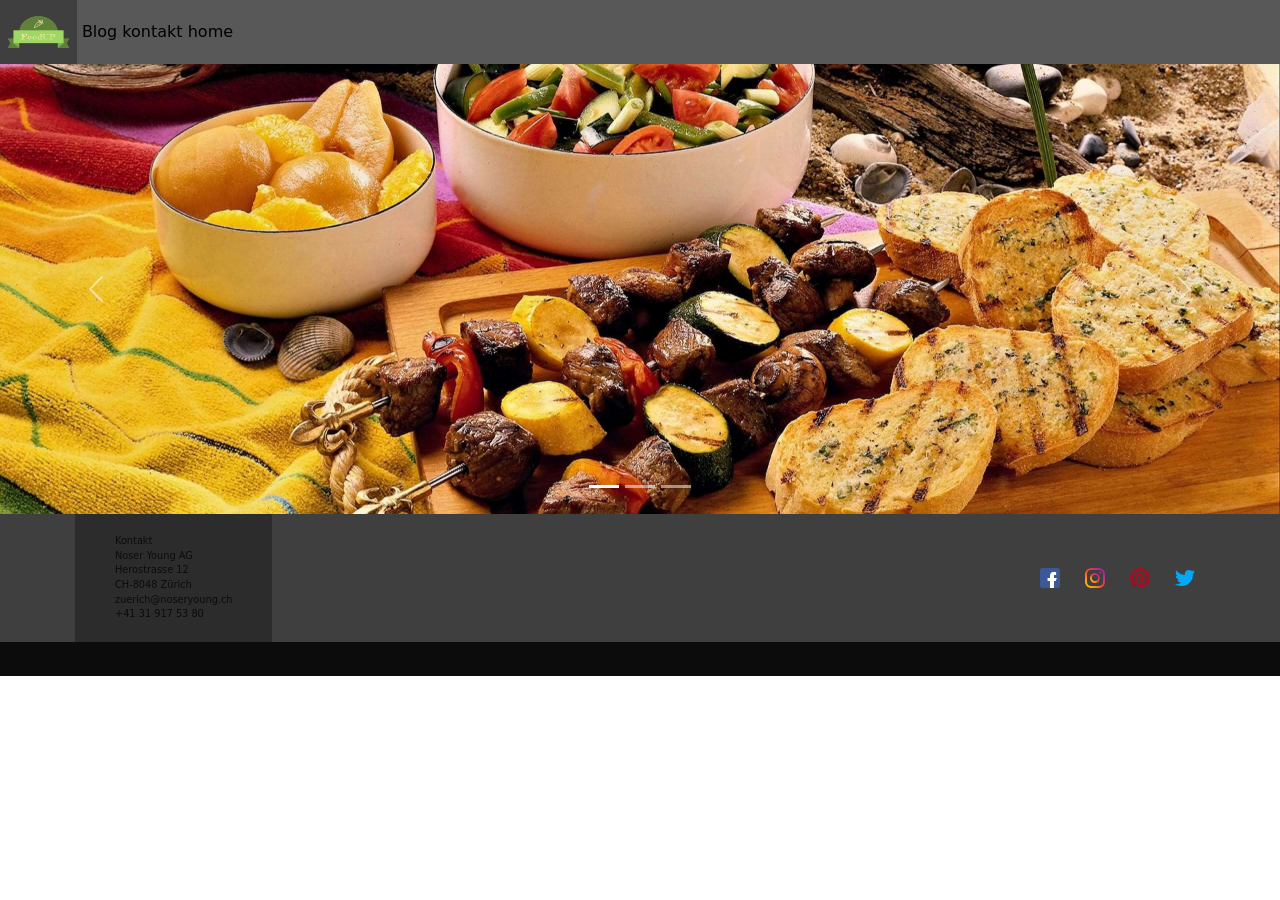
==== index.html @ 43442aca "carroussel verbessert und social media eingefügt" ====
<!doctype html>
<html lang="en">
  <head>
    <meta charset="utf-8">
    <meta name="viewport" content="width=device-width, initial-scale=1">
    <title>Noé LB Ük101</title>


    <link rel="stylesheet" href="style/stylesheet.css">
    <link href="https://cdn.jsdelivr.net/npm/bootstrap@5.3.8/dist/css/bootstrap.min.css" rel="stylesheet" integrity="sha384-sRIl4kxILFvY47J16cr9ZwB07vP4J8+LH7qKQnuqkuIAvNWLzeN8tE5YBujZqJLB" crossorigin="anonymous">
  </head>
  <body>
    
<header>

    <nav>
        
       <img class="bild" src="./img/logo/logo_transparent.png" alt="">


        <a href="./sites/blog.html">Blog</a>
        <a href="./sites/contact.html">kontakt</a>
        <a href="index.html">home</a>
        
        
        <label for="seiten"></label>


    
    
    </nav>
</header>
<div id="carouselExampleIndicators" class="carousel slide">
  <div class="carousel-indicators">
    <button type="button" data-bs-target="#carouselExampleIndicators" data-bs-slide-to="0" class="active" aria-current="true" aria-label="Slide 1"></button>
    <button type="button" data-bs-target="#carouselExampleIndicators" data-bs-slide-to="1" aria-label="Slide 2"></button>
    <button type="button" data-bs-target="#carouselExampleIndicators" data-bs-slide-to="2" aria-label="Slide 3"></button>
 
  </div>
  <div class="carousel-inner">
    <div class="carousel-item active">
      <img src="./img/imgCarouselAndTitle/1.jpg" class="d-block w-100" alt="...">
    </div>

    <div class="carousel-item">
      <img src="./img/imgCarouselAndTitle/2.jpg" class="d-block w-100" alt="...">
    </div>

    <div class="carousel-item">
      <img src="./img/imgCarouselAndTitle/3.jpg" class="d-block w-100" alt="...">
      </div>
     
  </div>
  <button class="carousel-control-prev" type="button" data-bs-target="#carouselExampleIndicators" data-bs-slide="prev">
    <span class="carousel-control-prev-icon" aria-hidden="true"></span>
    <span class="visually-hidden">Previous</span>
  </button>
  <button class="carousel-control-next" type="button" data-bs-target="#carouselExampleIndicators" data-bs-slide="next">
    <span class="carousel-control-next-icon" aria-hidden="true"></span>
    <span class="visually-hidden">Next</span>
  </button>
</div>



















    <script src="https://cdn.jsdelivr.net/npm/bootstrap@5.3.8/dist/js/bootstrap.bundle.min.js" integrity="sha384-FKyoEForCGlyvwx9Hj09JcYn3nv7wiPVlz7YYwJrWVcXK/BmnVDxM+D2scQbITxI" crossorigin="anonymous"></script>



   

    <footer class="footer">

        <p class="kontakt">Kontakt <br>

Noser Young AG <br>
Herostrasse 12 <br>
CH-8048 Zürich <br>
zuerich@noseryoung.ch <br>
+41 31 917 53 80
</p>

        <!-- social media -->

      

<!-- Container startet hier -->
<div class="social-container">

  <!-- Facebook -->
  <a href="https://www.facebook.com/?locale=de_DE" class="social-link" target="_blank">
    <img src="./img/socialMediaIcons/facebook.png">
  </a>

  <!-- Instagram -->
  <a href="https://www.instagram.com/" class="social-link" target="_blank">
    <img src="/img/socialMediaIcons/instagram.png">
  </a>

  <!-- Pinterest -->
  <a href="https://ch.pinterest.com/" class="social-link" target="_blank">
    <img src="./img/socialMediaIcons/pinterest.png">
  </a>

  <!-- Twitter / X -->
  <a href="https://x.com/?lang=de" class="social-link" target="_blank">
    <img src="./img/socialMediaIcons/twitter.png">
  </a>

</div> 
<!-- Container endet hier -->














    </footer>
    <footer class="Footerschwarz">
       
        </footer>
  </body>
</html>
---- style/stylesheet.css ----
body {

    background: #D1D8DD;
    
    

}

header {

    background-color: #787878;
}


nav {

   background-color: #585858;
   height: 4em;
}
img {

height: 100%;
width: 100%;
 background-color: #3f3f3f;

}

.carousel-item img {
  width: 100%;
  height: 450px;             /* Dieselbe feste Karussell-Höhe */
  object-fit: cover;         /* Bild füllt das gesamte Kästchen aus */
  object-position: center;   /* Das Bild wird in der Mitte zentriert */
}



#seiten {
    float: right;

}



.bild {

    width: 6%;
    height: 100%;
}

a  {

    color: black !important;
    text-decoration: none !important;
    

}


a:hover {

    color: rgb(100, 100, 100) !important;
    text-decoration: none !important;

}








/* alles am boden (footer) */


.Footerschwarz {
    background-color: #0c0c0c;
    height: 2.1em;
    width: 100%;
}




.footerschwarz {

    background-color: #212121;
}


.footer {
 height: 8em;
    width: 100%;
    background-color: #3f3f3f;
    

}

/* da diese schwarzen kästchen */

.footkontaktformat {

    background-color: #2e2e2e;

    width: 5em;
    height: 5em;
    color: black;
    text-align: center;
   
}


footer {
    height: 60px;
    background-color: #858a8c;
    display: flex;
    align-items: center;
    justify-content: space-between;
    padding: 0 75px;
}


.kontakt {
    background-color: #2c2c2c;
    padding: 20px 40px;
    margin: 0;
    color: #0c0c0c;
    overflow: hidden;
    font-size: 0.61em;
}


.social-link {
  display: inline-flex;
  align-items: center;
  justify-content: center;
  width: 40px;         /* Breite des Kästchens/Kreises */
  height: 40px;        /* Höhe des Kästchens/Kreises */
  border-radius: 50%;   /* Macht das Kästchen rund (für eckig einfach löschen) */
  transition: background-color 0.3s ease; /* Weicher Übergang beim Hovern */
}

/* Der Hover-Effekt: Kästchen/Kreis erscheint */
.social-link:hover {
  background-color: #1877F2; /* Facebook-Blau (oder jede andere Farbe) */
}

/* Styling für das Icon selbst */
.social-link img {
  width: 20px;         /* Grösse des Icons im Kästchen */
  height: auto;
}

/* Der Hover-Effekt: Kästchen/Kreis erscheint */
.social-link:hover {
  background-color: #a89f00; /* Facebook-Blau (oder jede andere Farbe) */
}

/* Styling für das Icon selbst */
.social-link img {
  width: 20px;         /* Grösse des Icons im Kästchen */
  height: auto;
}
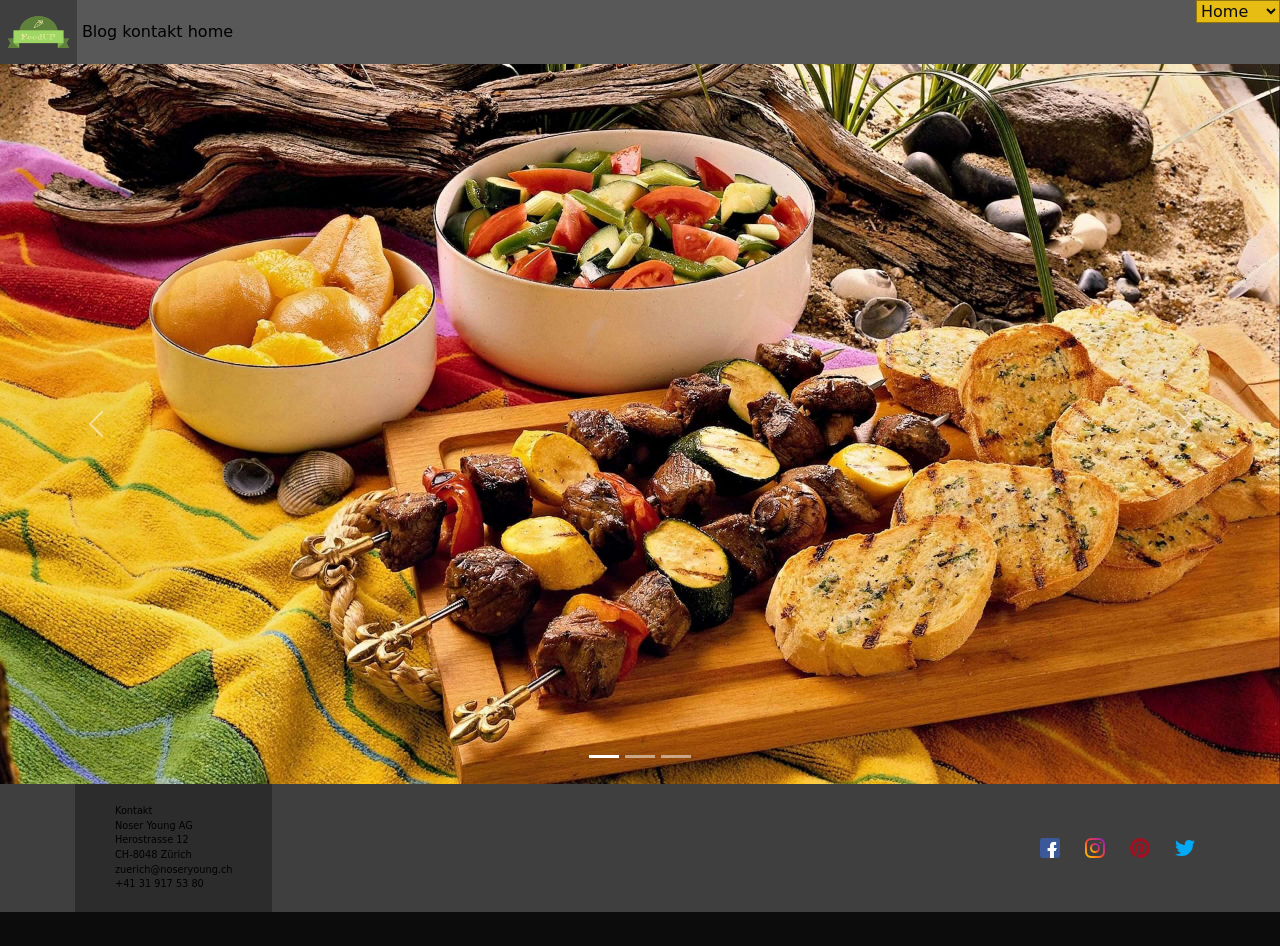
==== commit 4c95a0c1: "finish? commit" ====
--- a/index.html
+++ b/index.html
@@ -25,7 +25,13 @@
         
         <label for="seiten"></label>
 
-
+      <!-- dropdown -->
+<select id="seiten" onchange="location = this.value;">
+    
+    <option value="index.html" >Home</option>
+    <option value="./sites/blog.html">Blog</option>
+    <option value="./sites/contact.html" >Kontakt</option>
+</select>
     
     
     </nav>
@@ -86,14 +92,16 @@
    
 
     <footer class="footer">
-
-        <p class="kontakt">Kontakt <br>
-
-Noser Young AG <br>
-Herostrasse 12 <br>
-CH-8048 Zürich <br>
-zuerich@noseryoung.ch <br>
-+41 31 917 53 80
+ 
+     <p class="kontakt">
+  <a href="./sites/contact.html">
+    Kontakt <br>
+    Noser Young AG <br>
+    Herostrasse 12 <br>
+    CH-8048 Zürich <br>
+    zuerich@noseryoung.ch <br>
+    +41 31 917 53 80
+  </a>
 </p>
 
         <!-- social media -->
--- a/style/stylesheet.css
+++ b/style/stylesheet.css
@@ -25,18 +25,17 @@
 
 }
 
-.carousel-item img {
-  width: 100%;
-  height: 450px;             /* Dieselbe feste Karussell-Höhe */
-  object-fit: cover;         /* Bild füllt das gesamte Kästchen aus */
-  object-position: center;   /* Das Bild wird in der Mitte zentriert */
+.carousel {
+  background-color: #3f3f3f;
 }
 
 
 
 #seiten {
     float: right;
-
+    color: #0c0c0c;
+    background-color: #E7BC13;
+    border-color: #90760e;
 }
 
 
@@ -81,11 +80,6 @@
 
 
 
-
-.footerschwarz {
-
-    background-color: #212121;
-}
 
 
 .footer {
@@ -130,34 +124,156 @@
 }
 
 
+
+
+
+
+
+
+
+.carousel-container {
+    position: relative;
+}
+
+.kontaktformular {
+    position: absolute;
+    top: 50%;
+    left: 50%;
+    transform: translate(-50%, -50%);
+
+    width: 300px;
+    padding: 20px;
+
+    background-color: #dfe2e2;
+     border-radius: 5%;
+}
+
+.kontaktformular input,
+.kontaktformular textarea {
+    width: 100%;
+    margin-bottom: 10px;
+    box-sizing: border-box;
+}
+
+.kontaktformular textarea {
+    height: 100px;
+}
+
+.kontaktformular button {
+    display: block;
+    margin: 10px auto 0;
+    
+    border-radius: 20%;
+}
+
+
+
+
+.blogposts  {
+    position: absolute;
+    top: 50%;
+    left: 50%;
+    transform: translate(-50%, -50%);
+
+    width: 300px;
+    padding: 20px;
+
+    
+     border-radius: 5%;
+}
+#seiten {
+    float: right;
+
+}
+
+.karten-container {
+    display: grid;
+    grid-template-columns: 200px 200px;
+    justify-content: center;
+    gap: 20px 30px;
+}
+
+.karte {
+    width: 200px;
+    position: relative;
+}
+
+.karte img {
+    width: 200px;
+    height: auto;
+    display: block;
+}
+
+.karte p {
+    position: absolute;
+    top: 100%;
+    left: 0;
+    width: 200px;
+
+    margin: 0;
+    padding: 8px;
+    box-sizing: border-box;
+
+    background-color: #585858;
+    color: #D1D8DD;
+    font-size: 12px;
+
+    opacity: 0;
+    visibility: hidden;
+    z-index: 10;
+
+    transition: opacity 0.2s;
+}
+
+.karte:hover p {
+    opacity: 1;
+    visibility: visible;
+}
+.karte h2 {
+    margin: 0;
+    padding: 8px;
+    background-color: #585858;
+    color: #D1D8DD;
+    font-size: 20px;
+}
+
+
+.karte {
+    width: 200px;
+    justify-content: center;
+}
+
+
+/* social medias */
+
 .social-link {
   display: inline-flex;
   align-items: center;
   justify-content: center;
-  width: 40px;         /* Breite des Kästchens/Kreises */
-  height: 40px;        /* Höhe des Kästchens/Kreises */
-  border-radius: 50%;   /* Macht das Kästchen rund (für eckig einfach löschen) */
-  transition: background-color 0.3s ease; /* Weicher Übergang beim Hovern */
-}
-
-/* Der Hover-Effekt: Kästchen/Kreis erscheint */
+  width: 40px;         
+  height: 40px;       
+  border-radius: 50%;   
+  transition: background-color 0.3s ease; 
+}
+
+
+
+
+
+.social-link img {
+  width: 20px;       
+  height: auto;
+}
+
+
 .social-link:hover {
-  background-color: #1877F2; /* Facebook-Blau (oder jede andere Farbe) */
-}
-
-/* Styling für das Icon selbst */
+  background-color: #a89f00; 
+  
+}
+
+
+
+
 .social-link img {
-  width: 20px;         /* Grösse des Icons im Kästchen */
-  height: auto;
-}
-
-/* Der Hover-Effekt: Kästchen/Kreis erscheint */
-.social-link:hover {
-  background-color: #a89f00; /* Facebook-Blau (oder jede andere Farbe) */
-}
-
-/* Styling für das Icon selbst */
-.social-link img {
-  width: 20px;         /* Grösse des Icons im Kästchen */
-  height: auto;
+  width: 20px;       
 }
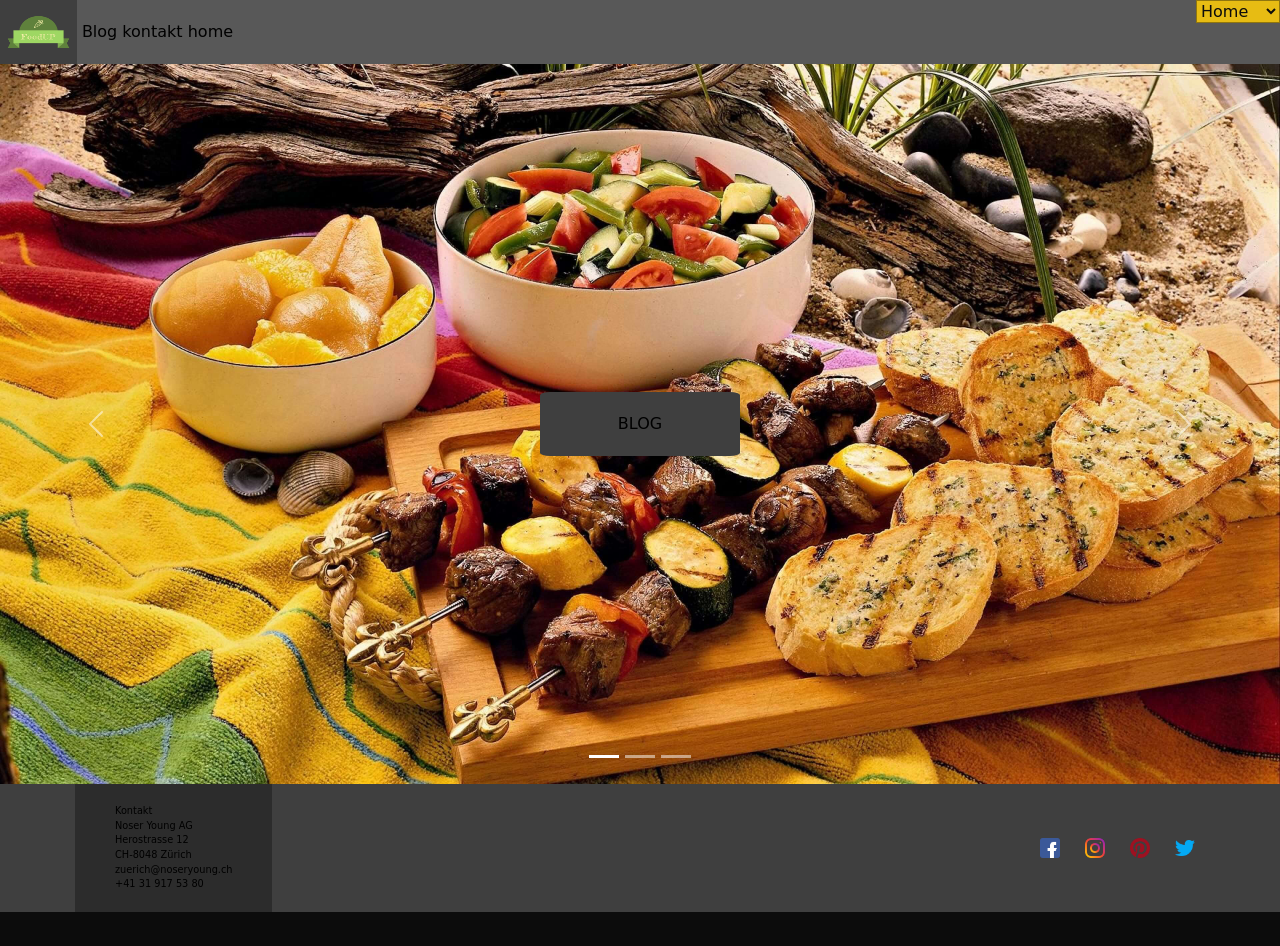
==== commit 7accbf0f: "." ====
--- a/index.html
+++ b/index.html
@@ -36,6 +36,7 @@
     
     </nav>
 </header>
+<div class="carousel-container">
 <div id="carouselExampleIndicators" class="carousel slide">
   <div class="carousel-indicators">
     <button type="button" data-bs-target="#carouselExampleIndicators" data-bs-slide-to="0" class="active" aria-current="true" aria-label="Slide 1"></button>
@@ -66,9 +67,10 @@
     <span class="visually-hidden">Next</span>
   </button>
 </div>
+<p class="Bloglink">
+<a href="./sites/blog.html">BLOG</a> </p>
 
-
-
+</div>
 
 
 
--- a/style/stylesheet.css
+++ b/style/stylesheet.css
@@ -64,7 +64,137 @@
 
 
 
-
+.Bloglink {
+    position: absolute;
+    top: 50%;
+    left: 50%;
+    transform: translate(-50%, -50%);
+text-align: center;
+    width: 200px;
+    padding: 20px;
+
+    background-color: #3f3f3f;
+     border-radius: 5%;
+}
+
+
+
+
+
+
+.carousel-container {
+    position: relative;
+}
+
+.kontaktformular {
+    position: absolute;
+    top: 50%;
+    left: 50%;
+    transform: translate(-50%, -50%);
+
+    width: 300px;
+    padding: 20px;
+
+    background-color: #dfe2e2;
+     border-radius: 5%;
+}
+
+.kontaktformular input,
+.kontaktformular textarea {
+    width: 100%;
+    margin-bottom: 10px;
+    box-sizing: border-box;
+}
+
+.kontaktformular textarea {
+    height: 100px;
+}
+
+.kontaktformular button {
+    display: block;
+    margin: 10px auto 0;
+    
+    border-radius: 20%;
+}
+
+
+
+
+.blogposts  {
+    position: absolute;
+    top: 50%;
+    left: 50%;
+    transform: translate(-50%, -50%);
+
+    width: 300px;
+    padding: 20px;
+
+    
+     border-radius: 5%;
+}
+#seiten {
+    float: right;
+
+}
+
+.karten-container {
+    display: grid;
+    grid-template-columns: 200px 200px;
+    justify-content: center;
+    gap: 20px 30px;
+}
+
+.karte {
+    width: 200px;
+    position: relative;
+}
+
+.karte img {
+    width: 200px;
+    height: auto;
+    display: block;
+}
+
+.karte p {
+    position: absolute;
+    top: 100%;
+    left: 0;
+    width: 200px;
+
+    margin: 0;
+    padding: 8px;
+    box-sizing: border-box;
+
+    background-color: #585858;
+    color: #D1D8DD;
+    font-size: 12px;
+
+    opacity: 0;
+    visibility: hidden;
+    z-index: 10;
+
+    transition: opacity 0.2s;
+}
+
+.karte:hover p {
+    opacity: 1;
+    visibility: visible;
+    background-color:#585858;
+    background-color: rgba(100, 100, 100, 0.9)
+}
+.karte h2 {
+    margin: 0;
+    padding: 8px;
+    background-color: #3f3f3f;
+    color: #D1D8DD;
+    font-size: 20px;
+}
+
+
+.karte {
+    width: 200px;
+    justify-content: center;
+}
 
 
 
@@ -131,117 +261,7 @@
 
 
 
-.carousel-container {
-    position: relative;
-}
-
-.kontaktformular {
-    position: absolute;
-    top: 50%;
-    left: 50%;
-    transform: translate(-50%, -50%);
-
-    width: 300px;
-    padding: 20px;
-
-    background-color: #dfe2e2;
-     border-radius: 5%;
-}
-
-.kontaktformular input,
-.kontaktformular textarea {
-    width: 100%;
-    margin-bottom: 10px;
-    box-sizing: border-box;
-}
-
-.kontaktformular textarea {
-    height: 100px;
-}
-
-.kontaktformular button {
-    display: block;
-    margin: 10px auto 0;
-    
-    border-radius: 20%;
-}
-
-
-
-
-.blogposts  {
-    position: absolute;
-    top: 50%;
-    left: 50%;
-    transform: translate(-50%, -50%);
-
-    width: 300px;
-    padding: 20px;
-
-    
-     border-radius: 5%;
-}
-#seiten {
-    float: right;
-
-}
-
-.karten-container {
-    display: grid;
-    grid-template-columns: 200px 200px;
-    justify-content: center;
-    gap: 20px 30px;
-}
-
-.karte {
-    width: 200px;
-    position: relative;
-}
-
-.karte img {
-    width: 200px;
-    height: auto;
-    display: block;
-}
-
-.karte p {
-    position: absolute;
-    top: 100%;
-    left: 0;
-    width: 200px;
-
-    margin: 0;
-    padding: 8px;
-    box-sizing: border-box;
-
-    background-color: #585858;
-    color: #D1D8DD;
-    font-size: 12px;
-
-    opacity: 0;
-    visibility: hidden;
-    z-index: 10;
-
-    transition: opacity 0.2s;
-}
-
-.karte:hover p {
-    opacity: 1;
-    visibility: visible;
-}
-.karte h2 {
-    margin: 0;
-    padding: 8px;
-    background-color: #585858;
-    color: #D1D8DD;
-    font-size: 20px;
-}
-
-
-.karte {
-    width: 200px;
-    justify-content: center;
-}
+
 
 
 /* social medias */
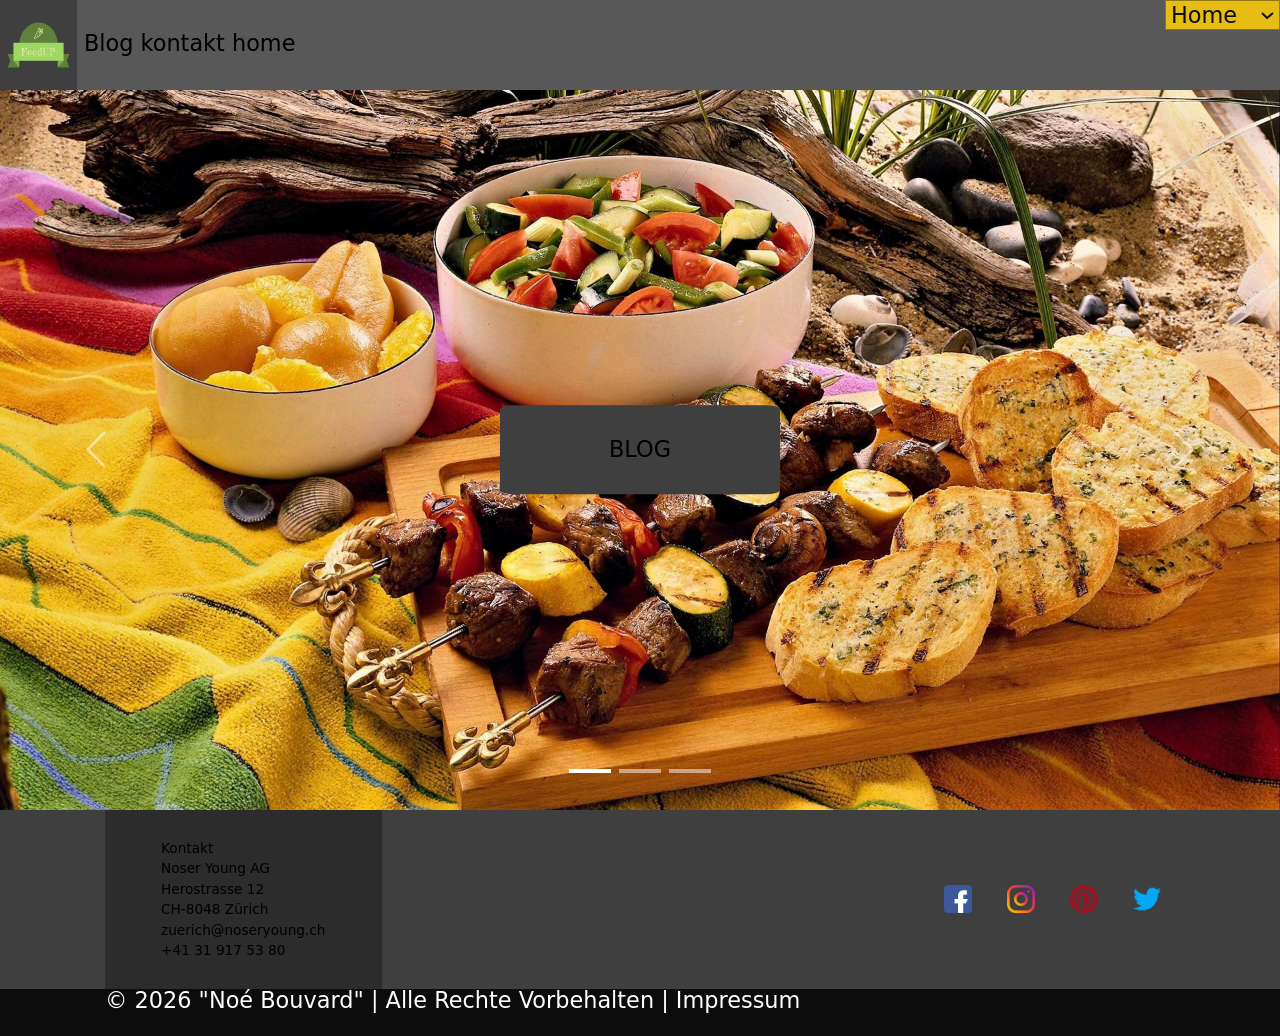
==== commit acb2a378: "Alles nochmal überarbeitet und verbessert" ====
--- a/index.html
+++ b/index.html
@@ -14,14 +14,12 @@
 <header>
 
     <nav>
-        
+        <!-- Navigation -->
        <img class="bild" src="./img/logo/logo_transparent.png" alt="">
-
 
         <a href="./sites/blog.html">Blog</a>
         <a href="./sites/contact.html">kontakt</a>
         <a href="index.html">home</a>
-        
         
         <label for="seiten"></label>
 
@@ -36,6 +34,7 @@
     
     </nav>
 </header>
+<!-- Karussell mit container -->
 <div class="carousel-container">
 <div id="carouselExampleIndicators" class="carousel slide">
   <div class="carousel-indicators">
@@ -72,29 +71,11 @@
 
 </div>
 
-
-
-
-
-
-
-
-
-
-
-
-
-
-
-
+<!-- Bootstrap implementierung -->
     <script src="https://cdn.jsdelivr.net/npm/bootstrap@5.3.8/dist/js/bootstrap.bundle.min.js" integrity="sha384-FKyoEForCGlyvwx9Hj09JcYn3nv7wiPVlz7YYwJrWVcXK/BmnVDxM+D2scQbITxI" crossorigin="anonymous"></script>
-
-
-
-   
-
+<!-- Footer -->
     <footer class="footer">
- 
+ <!-- Kontakt -->
      <p class="kontakt">
   <a href="./sites/contact.html">
     Kontakt <br>
@@ -108,9 +89,6 @@
 
         <!-- social media -->
 
-      
-
-<!-- Container startet hier -->
 <div class="social-container">
 
   <!-- Facebook -->
@@ -151,7 +129,7 @@
 
     </footer>
     <footer class="Footerschwarz">
-       
+       <p>© 2026 "Noé Bouvard" | Alle Rechte Vorbehalten | Impressum</p>
         </footer>
   </body>
 </html>
--- a/style/stylesheet.css
+++ b/style/stylesheet.css
@@ -2,21 +2,33 @@
 
     background: #D1D8DD;
     
-    
-
-}
+    zoom: 1.4;
+
+
+}
+
+
+
+
+/* Header/nav */
 
 header {
 
     background-color: #787878;
 }
-
 
 nav {
 
    background-color: #585858;
    height: 4em;
 }
+
+.bild {
+
+    width: 6%;
+    height: 100%;
+}
+
 img {
 
 height: 100%;
@@ -25,11 +37,10 @@
 
 }
 
-.carousel {
-  background-color: #3f3f3f;
-}
-
-
+
+
+
+/* Dropdown */
 
 #seiten {
     float: right;
@@ -40,11 +51,8 @@
 
 
 
-.bild {
-
-    width: 6%;
-    height: 100%;
-}
+
+/* Links */
 
 a  {
 
@@ -54,15 +62,12 @@
 
 }
 
-
 a:hover {
 
     color: rgb(100, 100, 100) !important;
     text-decoration: none !important;
 
 }
-
-
 
 .Bloglink {
     position: absolute;
@@ -81,11 +86,20 @@
 
 
 
+/* Karussell */
 
 .carousel-container {
     position: relative;
 }
 
+.carousel {
+  background-color: #3f3f3f;
+}
+
+
+
+
+/* Kontaktformular */
 .kontaktformular {
     position: absolute;
     top: 50%;
@@ -120,6 +134,7 @@
 
 
 
+/* Blog */
 .blogposts  {
     position: absolute;
     top: 50%;
@@ -131,10 +146,6 @@
 
     
      border-radius: 5%;
-}
-#seiten {
-    float: right;
-
 }
 
 .karten-container {
@@ -182,35 +193,39 @@
     background-color:#585858;
     background-color: rgba(100, 100, 100, 0.9)
 }
+
 .karte h2 {
+    position: absolute;
+    bottom: 0;
+    left: 0;
+    width: 100%;
     margin: 0;
     padding: 8px;
-    background-color: #3f3f3f;
-    color: #D1D8DD;
+    box-sizing: border-box;
+
+    background-color: rgba(63, 63, 63, 0.7);
+    color: rgba(209, 216, 221, 1);
     font-size: 20px;
-}
-
+    z-index: 2;
+}
 
 .karte {
     width: 200px;
-    justify-content: center;
-}
+   position: relative;
+    
+}
+
 
 
 
 
 /* alles am boden (footer) */
-
-
 .Footerschwarz {
     background-color: #0c0c0c;
     height: 2.1em;
     width: 100%;
-}
-
-
-
-
+    color: white;
+}
 
 .footer {
  height: 8em;
@@ -219,20 +234,6 @@
     
 
 }
-
-/* da diese schwarzen kästchen */
-
-.footkontaktformat {
-
-    background-color: #2e2e2e;
-
-    width: 5em;
-    height: 5em;
-    color: black;
-    text-align: center;
-   
-}
-
 
 footer {
     height: 60px;
@@ -244,6 +245,7 @@
 }
 
 
+/* kontakt kästchen unten links */
 .kontakt {
     background-color: #2c2c2c;
     padding: 20px 40px;
@@ -252,14 +254,6 @@
     overflow: hidden;
     font-size: 0.61em;
 }
-
-
-
-
-
-
-
-
 
 
 
@@ -276,24 +270,16 @@
   transition: background-color 0.3s ease; 
 }
 
-
-
-
-
 .social-link img {
   width: 20px;       
   height: auto;
 }
 
-
 .social-link:hover {
   background-color: #a89f00; 
   
 }
 
-
-
-
 .social-link img {
   width: 20px;       
 }
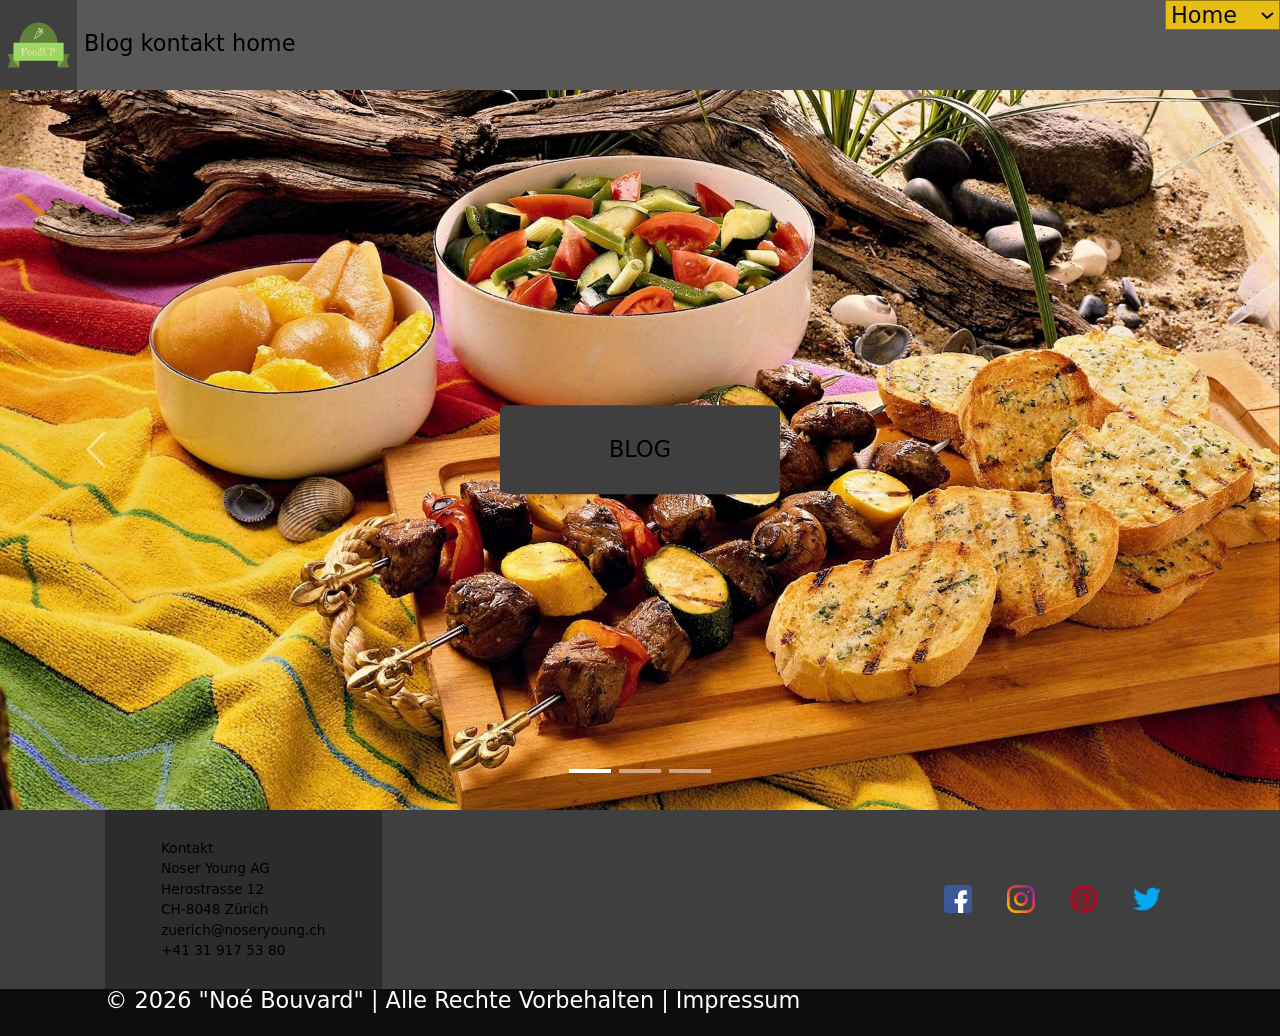
==== commit 29df8c3f: "Weitere verbesserungen" ====
--- a/index.html
+++ b/index.html
@@ -6,7 +6,7 @@
     <title>Noé LB Ük101</title>
 
 
-    <link rel="stylesheet" href="style/stylesheet.css">
+    <link rel="stylesheet" href="./style/stylesheet.css">
     <link href="https://cdn.jsdelivr.net/npm/bootstrap@5.3.8/dist/css/bootstrap.min.css" rel="stylesheet" integrity="sha384-sRIl4kxILFvY47J16cr9ZwB07vP4J8+LH7qKQnuqkuIAvNWLzeN8tE5YBujZqJLB" crossorigin="anonymous">
   </head>
   <body>
@@ -98,7 +98,7 @@
 
   <!-- Instagram -->
   <a href="https://www.instagram.com/" class="social-link" target="_blank">
-    <img src="/img/socialMediaIcons/instagram.png">
+    <img src="./img/socialMediaIcons/instagram.png">
   </a>
 
   <!-- Pinterest -->
@@ -132,4 +132,11 @@
        <p>© 2026 "Noé Bouvard" | Alle Rechte Vorbehalten | Impressum</p>
         </footer>
   </body>
-</html>+</html>
+
+
+
+
+
+
+
--- a/style/stylesheet.css
+++ b/style/stylesheet.css
@@ -101,6 +101,8 @@
 
 /* Kontaktformular */
 .kontaktformular {
+
+    
     position: absolute;
     top: 50%;
     left: 50%;
@@ -133,19 +135,37 @@
 
 
 
-
 /* Blog */
-.blogposts  {
+
+@media screen and (max-width: 900px ) {
+    
+.blogposts {
+    border-radius: 5%;
+    width: 90%;
+    max-width: 700px;
+    padding: 20px;
+    box-sizing: border-box;
+    margin: 0 auto;
+}
+.karten-container {
+    display: grid;
+    justify-content: center;
+    gap: 20px 30px;
+}
+}
+
+@media screen and (min-width: 901px ) {
+    .blogposts  {
     position: absolute;
     top: 50%;
     left: 50%;
     transform: translate(-50%, -50%);
-
-    width: 300px;
+     border-radius: 5%;
+    width: 90%;
+    max-width: 700px;
     padding: 20px;
-
-    
-     border-radius: 5%;
+    box-sizing: border-box;
+    margin: 0 auto;
 }
 
 .karten-container {
@@ -153,7 +173,8 @@
     grid-template-columns: 200px 200px;
     justify-content: center;
     gap: 20px 30px;
-}
+}}
+
 
 .karte {
     width: 200px;
@@ -282,4 +303,5 @@
 
 .social-link img {
   width: 20px;       
-}+}
+
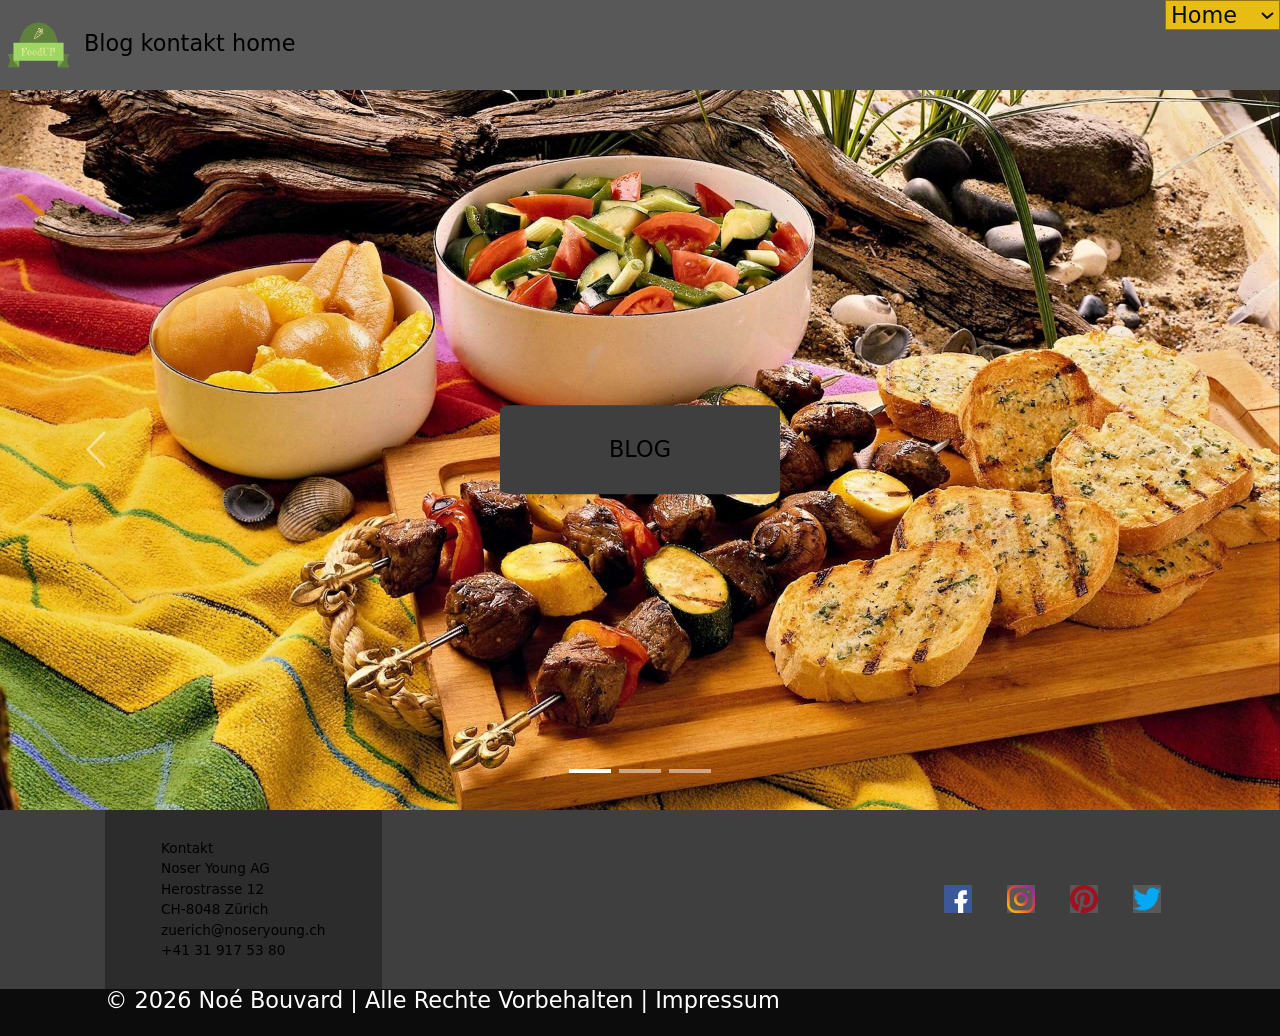
==== commit 6cc824bc: "überflüssige "" und alt="" s entfernt" ====
--- a/index.html
+++ b/index.html
@@ -15,7 +15,7 @@
 
     <nav>
         <!-- Navigation -->
-       <img class="bild" src="./img/logo/logo_transparent.png" alt="">
+       <img class="bild" src="./img/logo/logo_transparent.png" >
 
         <a href="./sites/blog.html">Blog</a>
         <a href="./sites/contact.html">kontakt</a>
@@ -37,7 +37,9 @@
 <!-- Karussell mit container -->
 <div class="carousel-container">
 <div id="carouselExampleIndicators" class="carousel slide">
+  
   <div class="carousel-indicators">
+  
     <button type="button" data-bs-target="#carouselExampleIndicators" data-bs-slide-to="0" class="active" aria-current="true" aria-label="Slide 1"></button>
     <button type="button" data-bs-target="#carouselExampleIndicators" data-bs-slide-to="1" aria-label="Slide 2"></button>
     <button type="button" data-bs-target="#carouselExampleIndicators" data-bs-slide-to="2" aria-label="Slide 3"></button>
@@ -129,7 +131,7 @@
 
     </footer>
     <footer class="Footerschwarz">
-       <p>© 2026 "Noé Bouvard" | Alle Rechte Vorbehalten | Impressum</p>
+     <p>© 2026 Noé Bouvard | Alle Rechte Vorbehalten | Impressum</p>
         </footer>
   </body>
 </html>
--- a/style/stylesheet.css
+++ b/style/stylesheet.css
@@ -33,7 +33,7 @@
 
 height: 100%;
 width: 100%;
- background-color: #3f3f3f;
+ background-color: #585858;
 
 }
 
